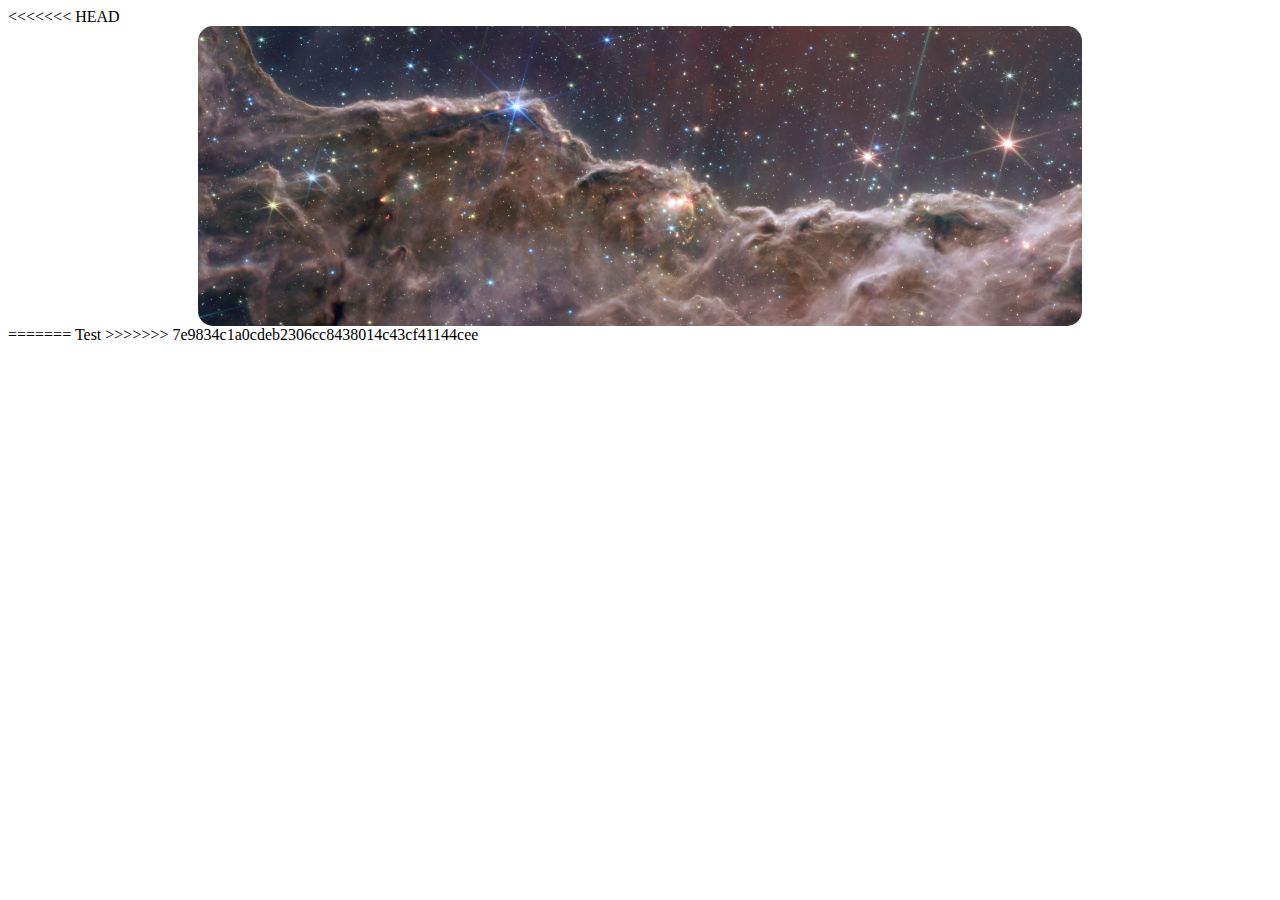
==== about-me.html @ 717df15f "Merge branch 'main' of https://github.com/kyle-grewe/kyle-grewe.github.io" ====
<!DOCTYPE html>
<html>
  <head><link rel="stylesheet" href="styles/about-me.css"></head>
  <title>About Me</title>
  <body>
<<<<<<< HEAD
    <img class="space-header" src="styles/spaceHeader.png">

=======

Test
>>>>>>> 7e9834c1a0cdeb2306cc8438014c43cf41144cee

    
  </body>
</html>
---- styles/about-me.css ----
.space-header{
  width:70%;
  max-height: 300px;
  border-radius: 15px;
  object-fit: cover;
  display: block;
  margin-left: auto;
  margin-right: auto;
}
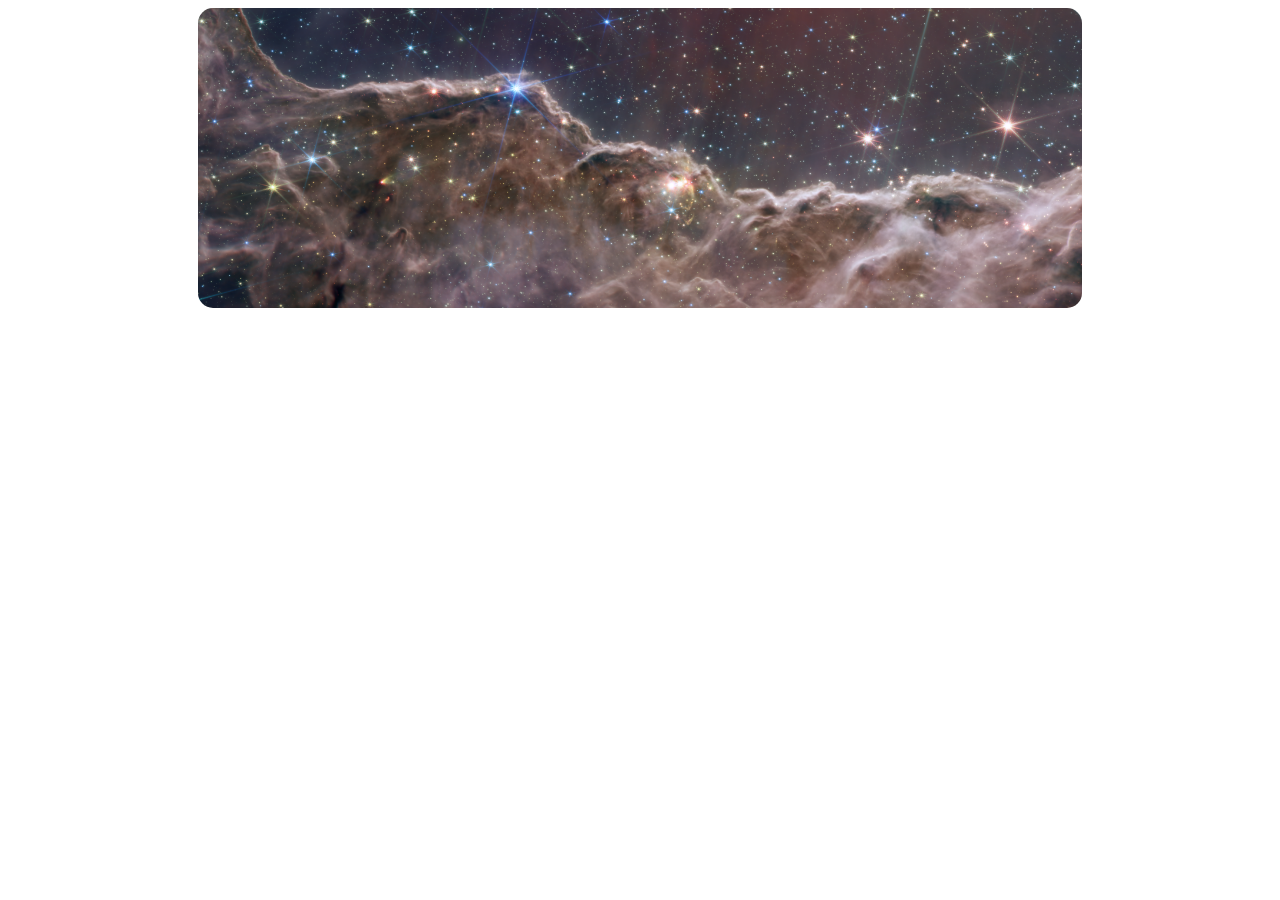
==== commit d7a85b25: "Fixing merge issue" ====
--- a/about-me.html
+++ b/about-me.html
@@ -3,14 +3,9 @@
   <head><link rel="stylesheet" href="styles/about-me.css"></head>
   <title>About Me</title>
   <body>
-<<<<<<< HEAD
+
     <img class="space-header" src="styles/spaceHeader.png">
 
-=======
 
-Test
->>>>>>> 7e9834c1a0cdeb2306cc8438014c43cf41144cee
-
-    
   </body>
 </html>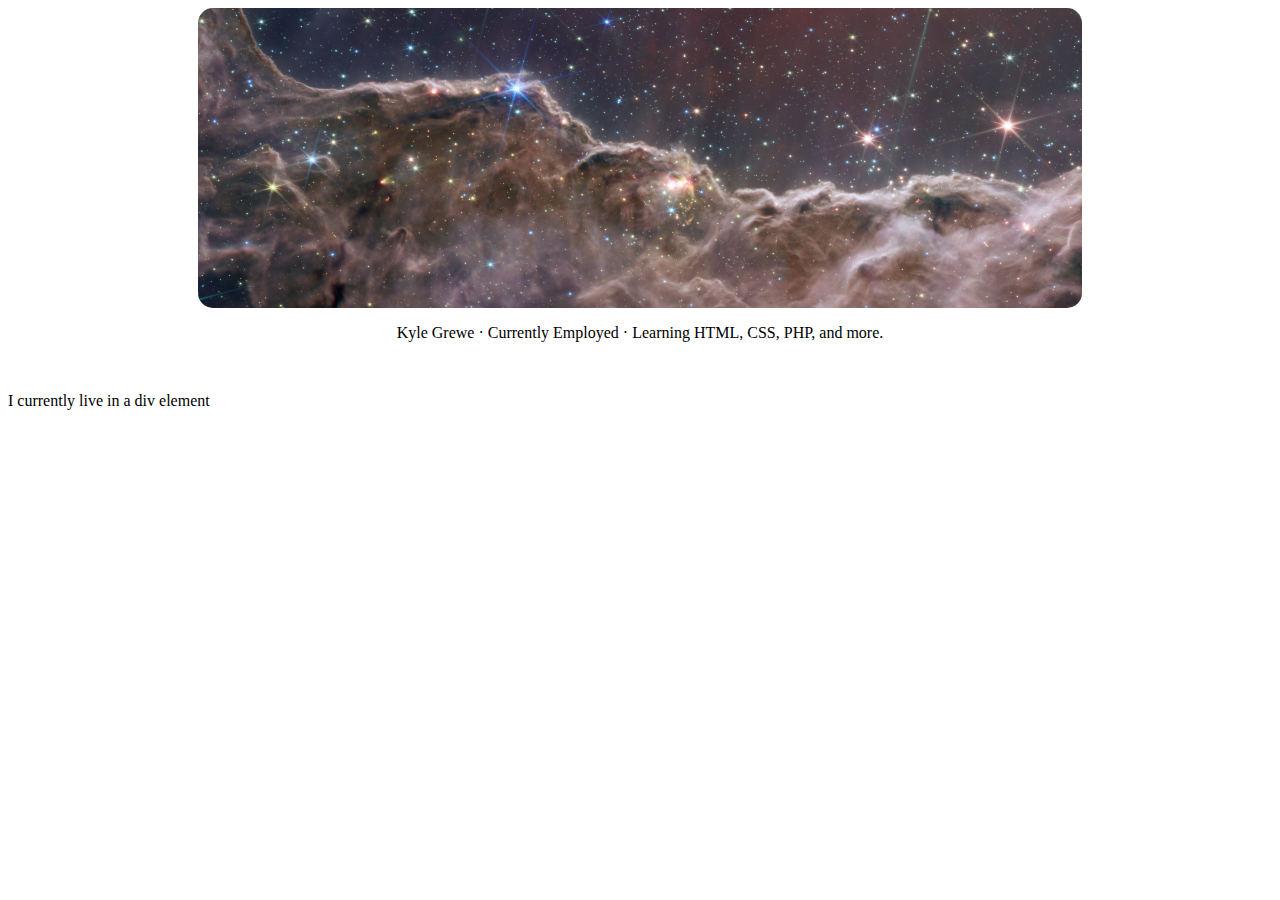
==== commit f57c1532: "Images, txt boxes, css display properties" ====
--- a/about-me.html
+++ b/about-me.html
@@ -5,6 +5,10 @@
   <body>
 
     <img class="space-header" src="styles/spaceHeader.png">
+    <p class="brief-info">Kyle Grewe &#183; Currently Employed &#183; Learning HTML, CSS, PHP, and more.</p>
+      
+
+    <div class="div-live">I currently live in a div element</div>
 
 
   </body>
--- a/styles/about-me.css
+++ b/styles/about-me.css
@@ -6,4 +6,13 @@
   display: block;
   margin-left: auto;
   margin-right: auto;
+}
+
+.brief-info{
+  text-align: center;
+  margin-bottom: 50px;
+}
+
+.div-live{
+  display: inline-block;
 }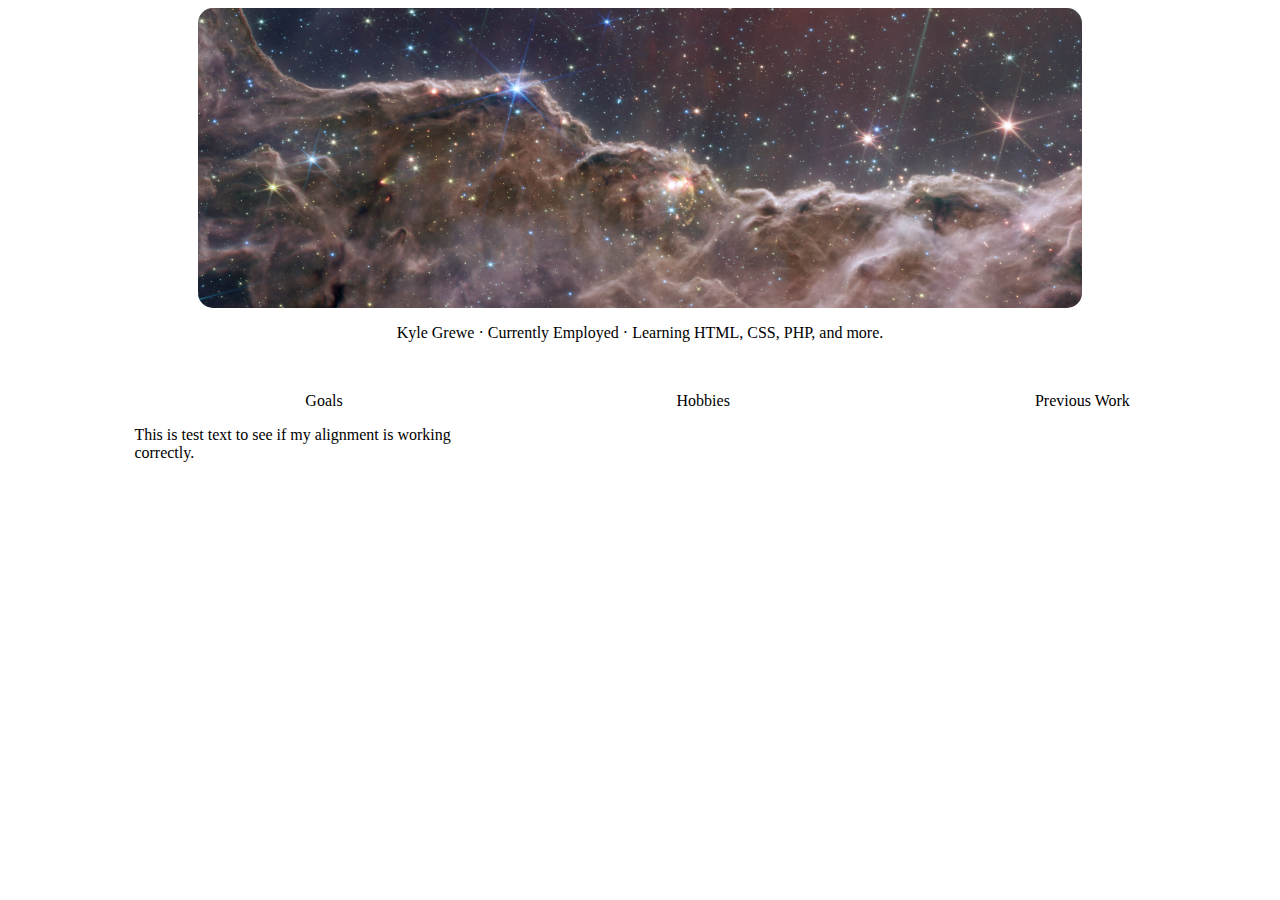
==== commit 42c97317: "Renamed main.css, created grid" ====
--- a/about-me.html
+++ b/about-me.html
@@ -3,13 +3,27 @@
   <head><link rel="stylesheet" href="styles/about-me.css"></head>
   <title>About Me</title>
   <body>
+    <div class="heading-and-su">
+      <img class="space-header" src="styles/spaceHeader.png">
+      <p class="brief-info">Kyle Grewe &#183; Currently Employed &#183; Learning HTML, CSS, PHP, and more.</p>
+    </div>
 
-    <img class="space-header" src="styles/spaceHeader.png">
-    <p class="brief-info">Kyle Grewe &#183; Currently Employed &#183; Learning HTML, CSS, PHP, and more.</p>
-      
+      <div style="
+        display: grid;
+        box-sizing:border-box;
+        grid-template-columns: 10% 1fr 1fr 1fr;">
+        <div class="main-menu">
+          
 
-    <div class="div-live">I currently live in a div element</div>
+        </div>
+        
+        <div style="text-align:center;">Goals
+          <p style="text-align:left;">This is test text to see if my alignment is working correctly.</p>
+        </div>
+        <div style="text-align:center;">Hobbies</div>
 
+        <div style="text-align:center;">Previous Work</div>
+      </div>
 
   </body>
 </html>--- a/styles/about-me.css
+++ b/styles/about-me.css
@@ -13,6 +13,3 @@
   margin-bottom: 50px;
 }
 
-.div-live{
-  display: inline-block;
-}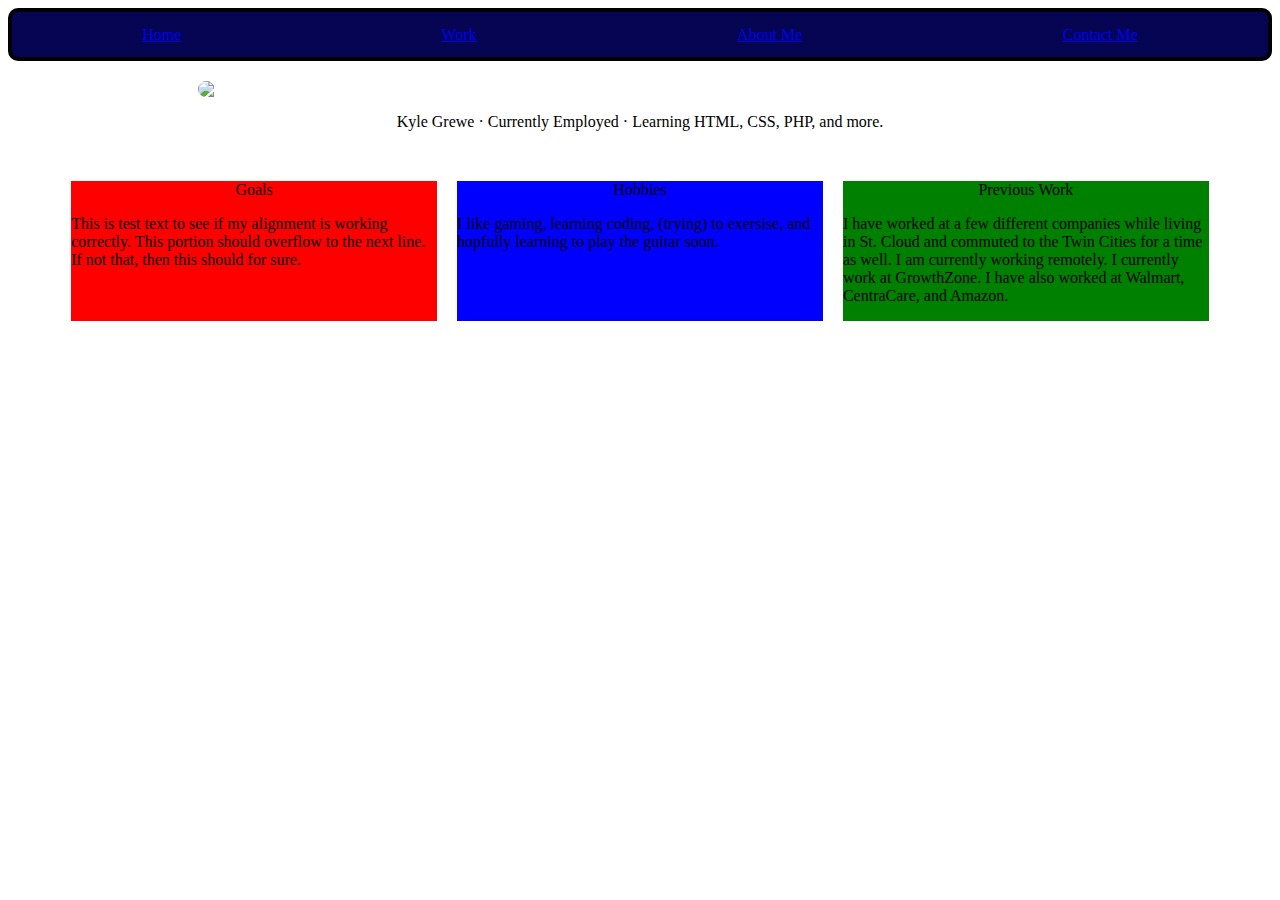
==== commit c92f0d70: "Added comments, grids, flexboxes, proper nav bar" ====
--- a/about-me.html
+++ b/about-me.html
@@ -3,27 +3,38 @@
   <head><link rel="stylesheet" href="styles/about-me.css"></head>
   <title>About Me</title>
   <body>
-    <div class="heading-and-su">
-      <img class="space-header" src="styles/spaceHeader.png">
-      <p class="brief-info">Kyle Grewe &#183; Currently Employed &#183; Learning HTML, CSS, PHP, and more.</p>
+    <div id="layout">
+      <!--Nav Bar-->
+      <div class="navigation">
+        <div><a href="index.html">Home</a></div>
+        <div><a href="work.html">Work</a></div>
+        <div><a href="about-me.html">About Me</a></div>
+        <div><a href="contact-me.html">Contact Me</a></div>
+      </div>
+<!--Space Picture (Might Remove?)-->
+      <div class="heading">
+        <img class="space-header" src="styles/spaceheader.png">
+        <p class="brief-info">Kyle Grewe &#183; Currently Employed &#183; Learning HTML, CSS, PHP, and more.</p>
+      </div>
+
+<!--Main Content area, easiest to break-->
+      <div class="main-content">
+        <!--Goals-->
+        <div class="headers" style="background-color: red;">Goals
+          <p style="text-align: left;">This is test text to see if my alignment is working correctly. This portion should overflow to the next line. If not that, then this should for sure.</p>
+        </div>
+        <!--Hobbies-->
+        <div class="headers" style="background-color: blue;">Hobbies
+        <p>I like gaming, learning coding, (trying) to exersise, and hopfully learning to play the guitar soon.</p></div>
+        <!--Previous Work-->
+        <div class="headers" style="background-color: green;">Previous Work
+        <p>I have worked at a few different companies while living in St. Cloud and commuted to the Twin Cities for a time as well. I am currently working remotely. I currently work at GrowthZone. I have also worked at Walmart, CentraCare, and Amazon.</p></div>
+      </div>
     </div>
 
-      <div style="
-        display: grid;
-        box-sizing:border-box;
-        grid-template-columns: 10% 1fr 1fr 1fr;">
-        <div class="main-menu">
-          
 
-        </div>
-        
-        <div style="text-align:center;">Goals
-          <p style="text-align:left;">This is test text to see if my alignment is working correctly.</p>
-        </div>
-        <div style="text-align:center;">Hobbies</div>
 
-        <div style="text-align:center;">Previous Work</div>
-      </div>
+
 
   </body>
 </html>--- a/styles/about-me.css
+++ b/styles/about-me.css
@@ -6,6 +6,7 @@
   display: block;
   margin-left: auto;
   margin-right: auto;
+  margin-top: 20px;
 }
 
 .brief-info{
@@ -13,3 +14,30 @@
   margin-bottom: 50px;
 }
 
+.navigation{
+  height: 45px;
+  display: flex;
+  flex-direction: row;
+  justify-content: space-around;
+  background-color: rgb(5, 5, 83);
+  border-radius: 10px;
+  align-items: center;
+  border: 4px solid black;  
+  
+}
+
+.main-content{
+  display: grid;
+  grid-template-columns: repeat(auto-fit, minmax(300px, 1fr));
+  gap: 20px;
+  padding-left: 5%;
+  padding-right: 5%;
+}
+
+.headers{
+  text-align: center;
+  }
+
+p{
+ text-align: left;
+}
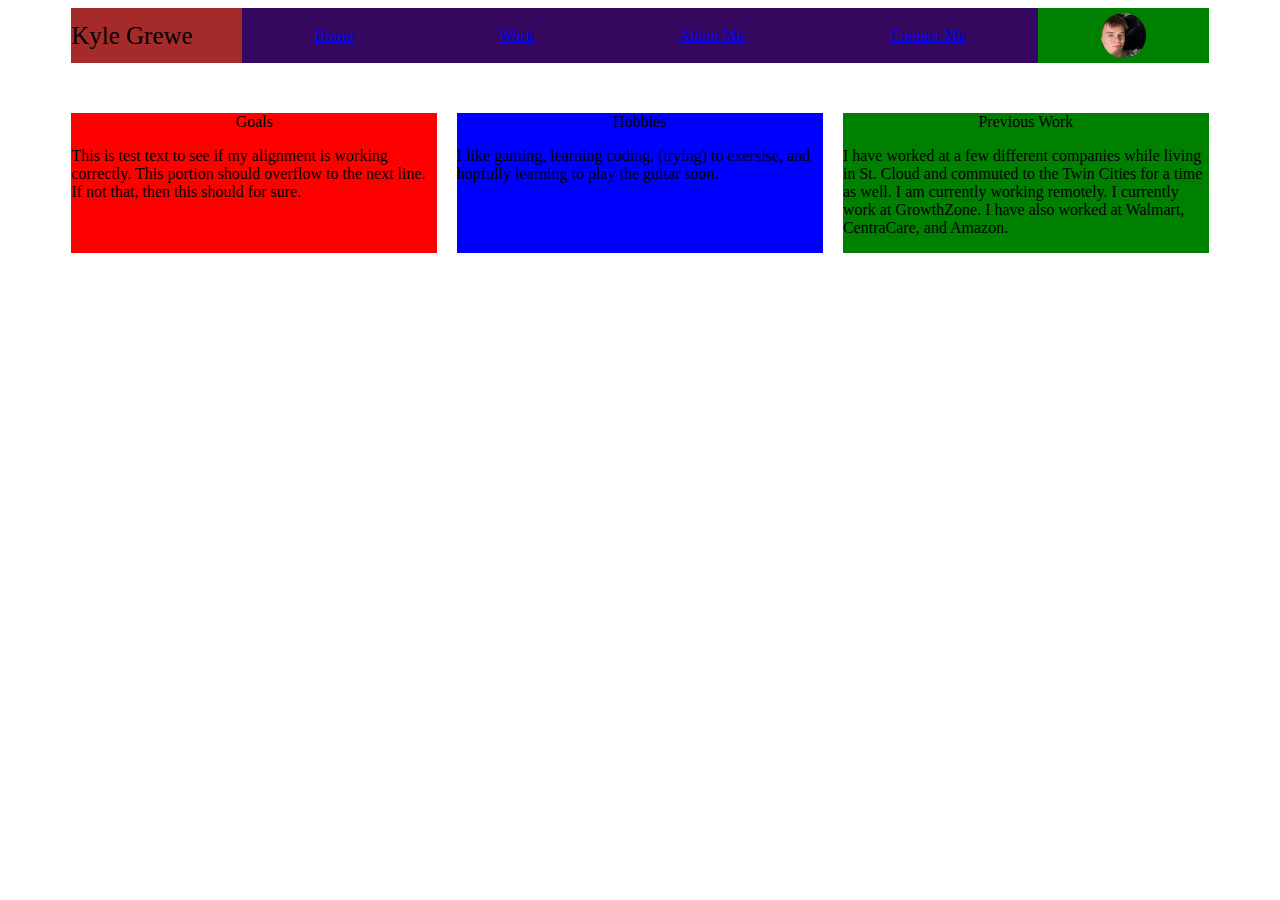
==== commit 79adb79b: "Nav Bar Updates" ====
--- a/about-me.html
+++ b/about-me.html
@@ -5,17 +5,22 @@
   <body>
     <div id="layout">
       <!--Nav Bar-->
-      <div class="navigation">
-        <div><a href="index.html">Home</a></div>
-        <div><a href="work.html">Work</a></div>
-        <div><a href="about-me.html">About Me</a></div>
-        <div><a href="contact-me.html">Contact Me</a></div>
-      </div>
-<!--Space Picture (Might Remove?)-->
-      <div class="heading">
-        <img class="space-header" src="styles/spaceheader.png">
-        <p class="brief-info">Kyle Grewe &#183; Currently Employed &#183; Learning HTML, CSS, PHP, and more.</p>
-      </div>
+      <div class="navbar">
+        <div class="left-side">
+          <p>Kyle Grewe</p>
+        </div>
+    
+        <div class="center">
+          <div><a href="index.html">Home</a></div>
+          <div><a href="work.html">Work</a></div>
+          <div><a href="about-me.html">About Me</a></div>
+          <div><a href="contact-me.html">Contact Me</a></div>
+        </div>
+    
+        <div class="right-side"><img class="picture" src="styles/channels4_profile.jpg" alt=""></div>
+    
+    </div>
+
 
 <!--Main Content area, easiest to break-->
       <div class="main-content">
--- a/styles/about-me.css
+++ b/styles/about-me.css
@@ -1,29 +1,6 @@
-.space-header{
-  width:70%;
-  max-height: 300px;
-  border-radius: 15px;
-  object-fit: cover;
-  display: block;
-  margin-left: auto;
-  margin-right: auto;
-  margin-top: 20px;
-}
-
 .brief-info{
   text-align: center;
   margin-bottom: 50px;
-}
-
-.navigation{
-  height: 45px;
-  display: flex;
-  flex-direction: row;
-  justify-content: space-around;
-  background-color: rgb(5, 5, 83);
-  border-radius: 10px;
-  align-items: center;
-  border: 4px solid black;  
-  
 }
 
 .main-content{
@@ -32,6 +9,7 @@
   gap: 20px;
   padding-left: 5%;
   padding-right: 5%;
+  padding-top: 50px;
 }
 
 .headers{
@@ -41,3 +19,44 @@
 p{
  text-align: left;
 }
+
+/* Nav Bar */
+.navbar{
+  display:flex;
+  flex-direction: row;
+  height: 55px;
+  margin-right: 5%;
+  margin-left: 5%;
+  background-color: rgb(53, 8, 95);
+}
+
+.left-side{
+  display: flex;
+  flex-flow: row;
+  font-size: 25px;
+  align-items: center;
+  width: 15%;
+  background-color: brown;
+}
+
+.center{
+  display: flex;
+  flex-direction: row;
+  justify-content: space-around;
+  align-items: center;
+  flex:1;
+}
+
+.right-side{
+  display: flex;
+  background-color: green;
+  width: 15%;
+  align-items: center;
+  justify-content: center;
+
+}
+
+.picture{
+  border-radius: 22px;
+  height: 45px
+}
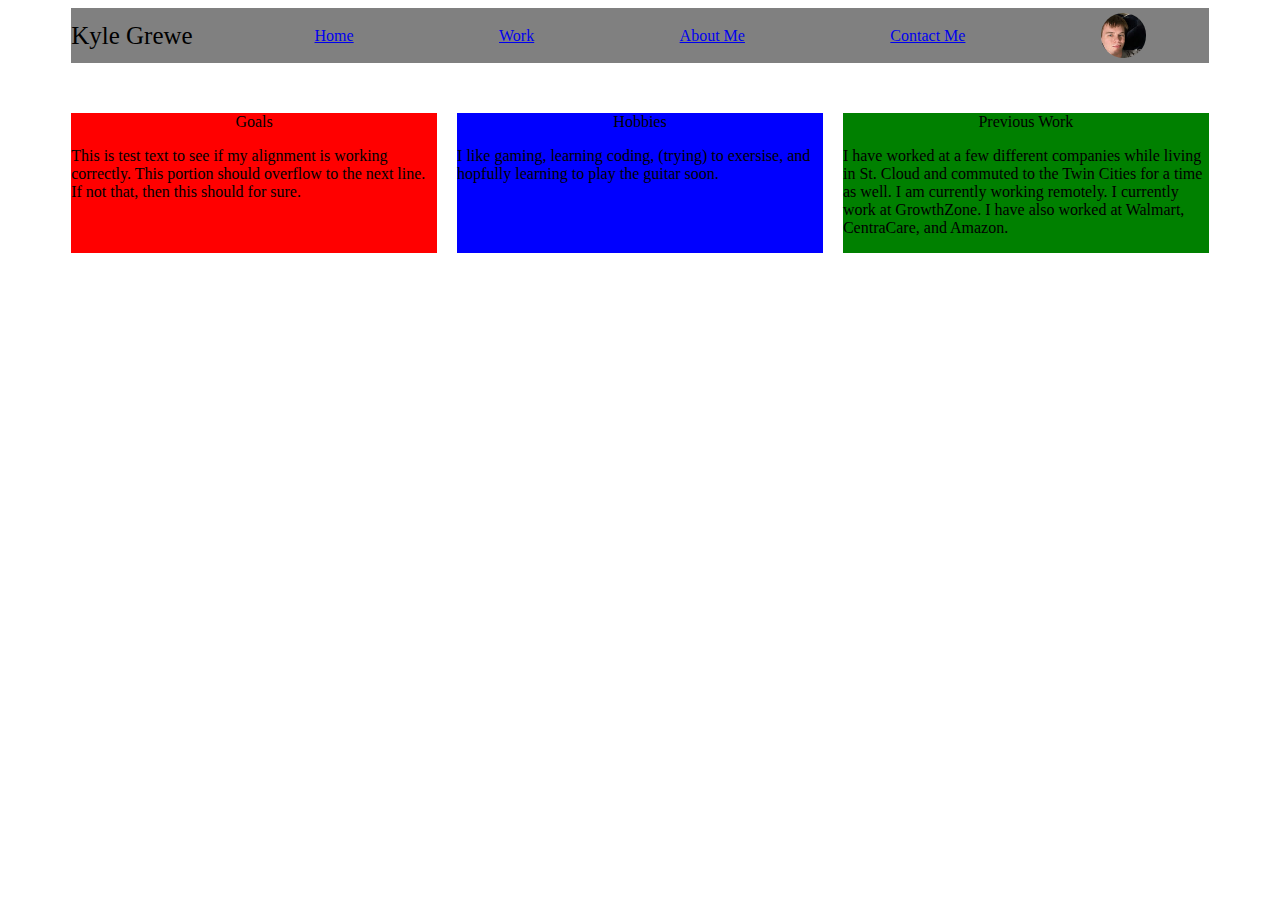
==== commit 080ca53c: "Menus changed to gray" ====
--- a/about-me.html
+++ b/about-me.html
@@ -1,6 +1,6 @@
 <!DOCTYPE html>
 <html>
-  <head><link rel="stylesheet" href="styles/about-me.css"></head>
+  <head><link rel="stylesheet" href="styles/about-me.css"><meta name="color-scheme" content="dark light"></head>
   <title>About Me</title>
   <body>
     <div id="layout">
--- a/styles/about-me.css
+++ b/styles/about-me.css
@@ -27,7 +27,7 @@
   height: 55px;
   margin-right: 5%;
   margin-left: 5%;
-  background-color: rgb(53, 8, 95);
+  background-color:gray;
 }
 
 .left-side{
@@ -36,7 +36,7 @@
   font-size: 25px;
   align-items: center;
   width: 15%;
-  background-color: brown;
+  
 }
 
 .center{
@@ -49,7 +49,7 @@
 
 .right-side{
   display: flex;
-  background-color: green;
+  /*background-color: green;*/
   width: 15%;
   align-items: center;
   justify-content: center;
